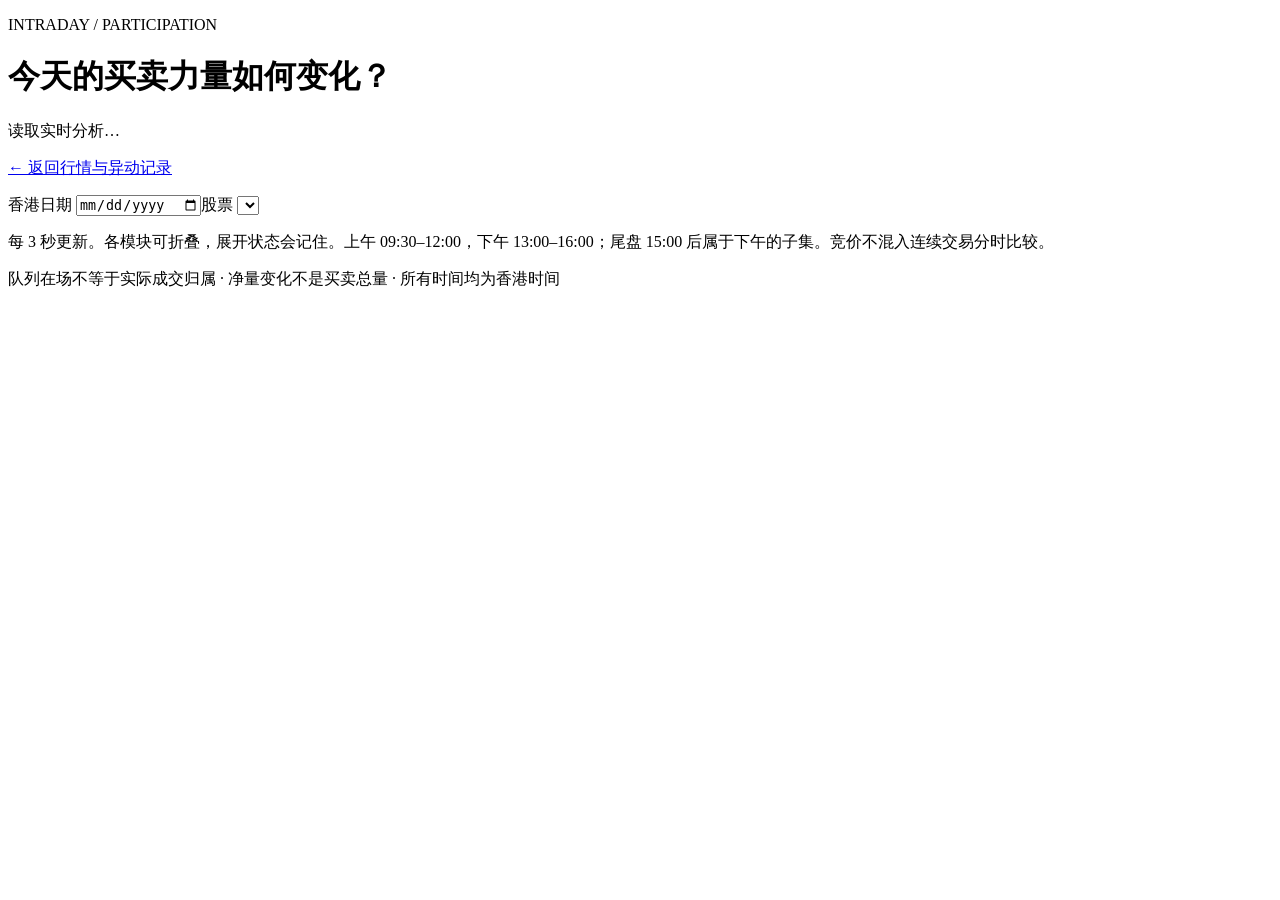
==== src/hk_quote/web/report.html @ cea096ef "feat: add Hong Kong and US quote monitoring dashboard" ====
<!doctype html><html lang="zh-CN"><head><meta charset="utf-8"><meta name="viewport" content="width=device-width,initial-scale=1"><title>日内买卖力量 · 实时分析</title><link rel="stylesheet" href="/style.css"><script src="/broker-analysis.js" defer></script><script src="/behavior.js" defer></script><script src="/report.js" defer></script></head><body class="report-page"><main><header><div><p class="eyebrow">INTRADAY / PARTICIPATION</p><h1>今天的买卖力量如何变化？</h1><p class="sub" id="report-date">读取实时分析…</p></div><a class="secondary" href="/">← 返回行情与异动记录</a></header><p id="report-error" role="alert"></p><div class="section-title"><label>香港日期 <input type="date" id="analysis-date"></label><label>股票 <select id="report-symbol"></select></label></div><p class="hint">每 3 秒更新。各模块可折叠，展开状态会记住。上午 09:30–12:00，下午 13:00–16:00；尾盘 15:00 后属于下午的子集。竞价不混入连续交易分时比较。</p><div id="report-content" hidden>
<div id="report-kpis" class="report-kpis"></div>
<details class="feed analysis-module" id="module-price" data-analysis-module="price" open><summary>价格与行为分布 <small>行为发生在哪里，之后价格如何</small></summary><div class="filters"><label>行为<select id="report-behavior-type"><option value="">全部行为</option><option value="DUMP">疑似砸盘</option><option value="SUPPORT">疑似承接护盘</option><option value="LIFT">疑似主动拉升</option></select></label><label>状态<select id="report-behavior-phase"><option value="">全部状态</option><option value="confirmed">曾达到确认条件</option><option value="unconfirmed">仅观察（含已结束）</option><option value="active">进行中</option><option value="ended">已结束</option></select></label></div><div id="report-price"></div><div id="report-behaviors"></div><p class="hint">点击价格图中的行为标记查看证据；点击数量卡片筛选行为。灰色仅为观察。价格来自本机保存的成交，不补造缺失分钟。</p></details>
<details class="feed analysis-module" id="module-seats" data-analysis-module="seats" open><summary>券商上午／下午买卖对照 <small>同券商不同席位合并，看谁净买、谁净卖</small></summary><div id="seat-analysis"></div></details>
<details class="feed analysis-module" id="module-net" data-analysis-module="net"><summary>净量源数据明细 <small>核对原始端点与分时变化</small></summary><div id="net-analysis"></div></details>
<details class="feed analysis-module" id="module-evidence" data-analysis-module="evidence"><summary>异动关联证据 <small>哪些券商的净量变化与异动同处一个区间</small></summary><div id="interval-analysis"></div><label>查看具体证据 <select id="evidence-select"><option value="">点击图表或选择一条证据</option></select></label><div id="selected-evidence"></div></details>
<details class="feed analysis-module" id="module-quality" data-analysis-module="quality"><summary>数据覆盖与统计规则 <small>缺失、延迟与结论的参考范围</small></summary><div id="analysis-quality"></div></details>
</div><footer>队列在场不等于实际成交归属 · 净量变化不是买卖总量 · 所有时间均为香港时间</footer></main></body></html>
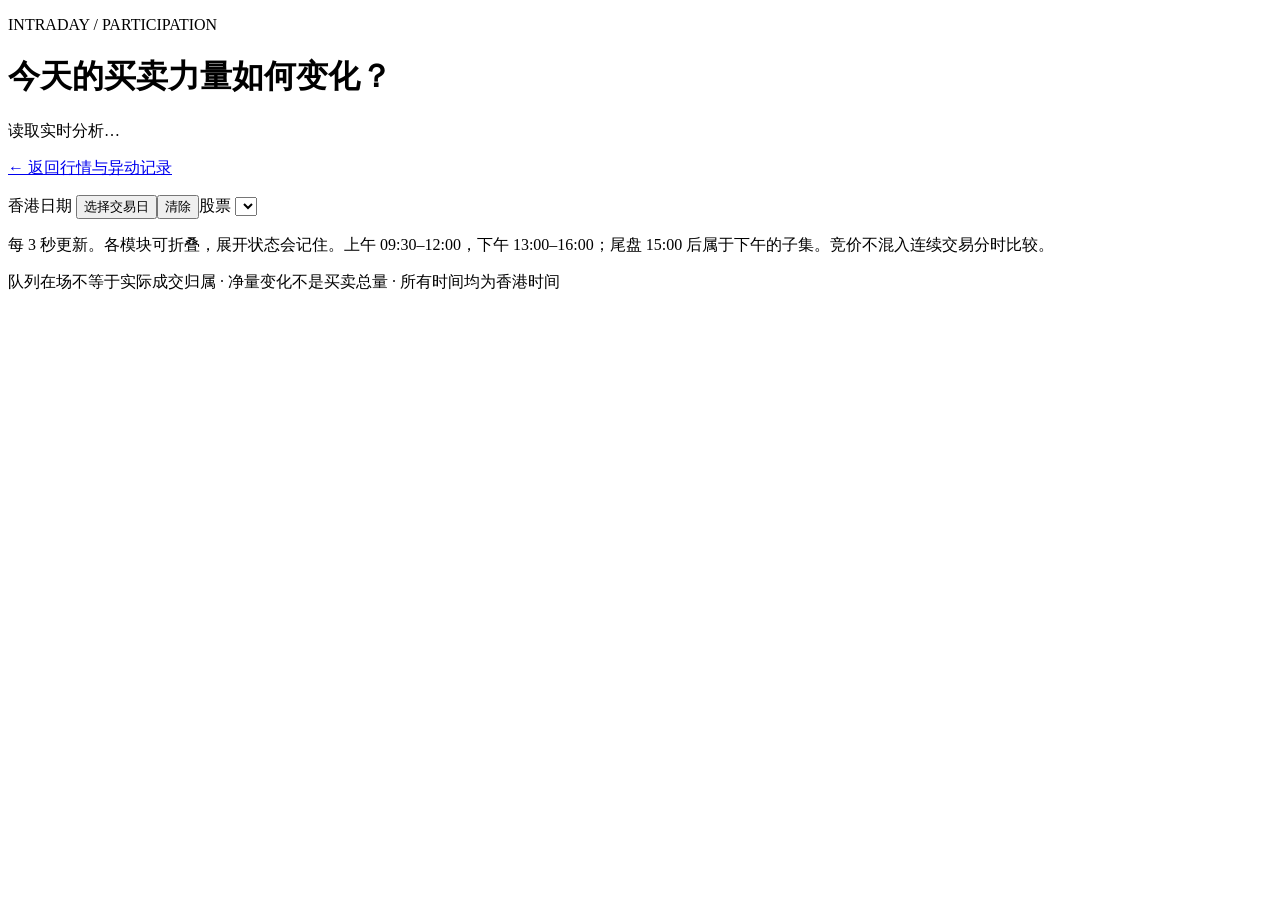
==== commit ba8eae04: "feat: add IPO custody trends and offering share ratios" ====
--- a/src/hk_quote/web/report.html
+++ b/src/hk_quote/web/report.html
@@ -1,5 +1,14 @@
-<!doctype html><html lang="zh-CN"><head><meta charset="utf-8"><meta name="viewport" content="width=device-width,initial-scale=1"><title>日内买卖力量 · 实时分析</title><link rel="stylesheet" href="/style.css"><script src="/broker-analysis.js" defer></script><script src="/behavior.js" defer></script><script src="/report.js" defer></script></head><body class="report-page"><main><header><div><p class="eyebrow">INTRADAY / PARTICIPATION</p><h1>今天的买卖力量如何变化？</h1><p class="sub" id="report-date">读取实时分析…</p></div><a class="secondary" href="/">← 返回行情与异动记录</a></header><p id="report-error" role="alert"></p><div class="section-title"><label>香港日期 <input type="date" id="analysis-date"></label><label>股票 <select id="report-symbol"></select></label></div><p class="hint">每 3 秒更新。各模块可折叠，展开状态会记住。上午 09:30–12:00，下午 13:00–16:00；尾盘 15:00 后属于下午的子集。竞价不混入连续交易分时比较。</p><div id="report-content" hidden>
+<!doctype html><html lang="zh-CN"><head><meta charset="utf-8"><meta name="viewport" content="width=device-width,initial-scale=1"><title>日内买卖力量 · 实时分析</title><link rel="stylesheet" href="/style.css"><script src="/broker-analysis.js" defer></script><script src="/behavior.js" defer></script><script src="/trading-datepicker.js" defer></script><script src="/report.js" defer></script></head><body class="report-page"><main><header><div><p class="eyebrow">INTRADAY / PARTICIPATION</p><h1>今天的买卖力量如何变化？</h1><p class="sub" id="report-date">读取实时分析…</p></div><a class="secondary" href="/">← 返回行情与异动记录</a></header><p id="report-error" role="alert"></p><div class="section-title"><label>香港日期 <input type="hidden" id="analysis-date"><button type="button" class="secondary" id="analysis-date-pick">选择交易日</button><button type="button" class="secondary" id="analysis-date-clear">清除</button></label><label>股票 <select id="report-symbol"></select></label></div><p class="hint">每 3 秒更新。各模块可折叠，展开状态会记住。上午 09:30–12:00，下午 13:00–16:00；尾盘 15:00 后属于下午的子集。竞价不混入连续交易分时比较。</p><div id="report-content" hidden>
 <div id="report-kpis" class="report-kpis"></div>
+<details class="feed analysis-module" id="module-ipo-trend" data-analysis-module="ipo-trend" open hidden><summary>新股筹码观察</summary>
+<p id="ipo-reference" class="hint"></p>
+<p class="hint">按上市首日日末持仓排名，排除 A00005 后固定追踪前十。缺失的日期保留空白。国配提示依据首日持仓规模与发售数量，渠道归属仍待核实。</p>
+<button type="button" class="secondary" id="ipo-update">更新重点渠道持仓</button>
+<p id="ipo-status" role="status"></p>
+<div id="ipo-ranking"></div><dialog id="ipo-broker-panel" aria-labelledby="ipo-broker-title"><header><h3 id="ipo-broker-title">参与者持仓趋势</h3><form method="dialog"><button class="secondary">关闭</button></form></header><div id="ipo-broker-history" role="status"></div><canvas id="ipo-broker-line" role="img" aria-label="每日托管股数占全球发售比例折线图" hidden></canvas><p id="ipo-broker-point" class="hint"></p></dialog>
+<div id="ipo-summary"></div><div id="ipo-newcomers"></div><details><summary>首日前十与按日数据</summary><div id="ipo-breakdown"></div></details>
+</details>
+
 <details class="feed analysis-module" id="module-price" data-analysis-module="price" open><summary>价格与行为分布 <small>行为发生在哪里，之后价格如何</small></summary><div class="filters"><label>行为<select id="report-behavior-type"><option value="">全部行为</option><option value="DUMP">疑似砸盘</option><option value="SUPPORT">疑似承接护盘</option><option value="LIFT">疑似主动拉升</option></select></label><label>状态<select id="report-behavior-phase"><option value="">全部状态</option><option value="confirmed">曾达到确认条件</option><option value="unconfirmed">仅观察（含已结束）</option><option value="active">进行中</option><option value="ended">已结束</option></select></label></div><div id="report-price"></div><div id="report-behaviors"></div><p class="hint">点击价格图中的行为标记查看证据；点击数量卡片筛选行为。灰色仅为观察。价格来自本机保存的成交，不补造缺失分钟。</p></details>
 <details class="feed analysis-module" id="module-seats" data-analysis-module="seats" open><summary>券商上午／下午买卖对照 <small>同券商不同席位合并，看谁净买、谁净卖</small></summary><div id="seat-analysis"></div></details>
 <details class="feed analysis-module" id="module-net" data-analysis-module="net"><summary>净量源数据明细 <small>核对原始端点与分时变化</small></summary><div id="net-analysis"></div></details>
